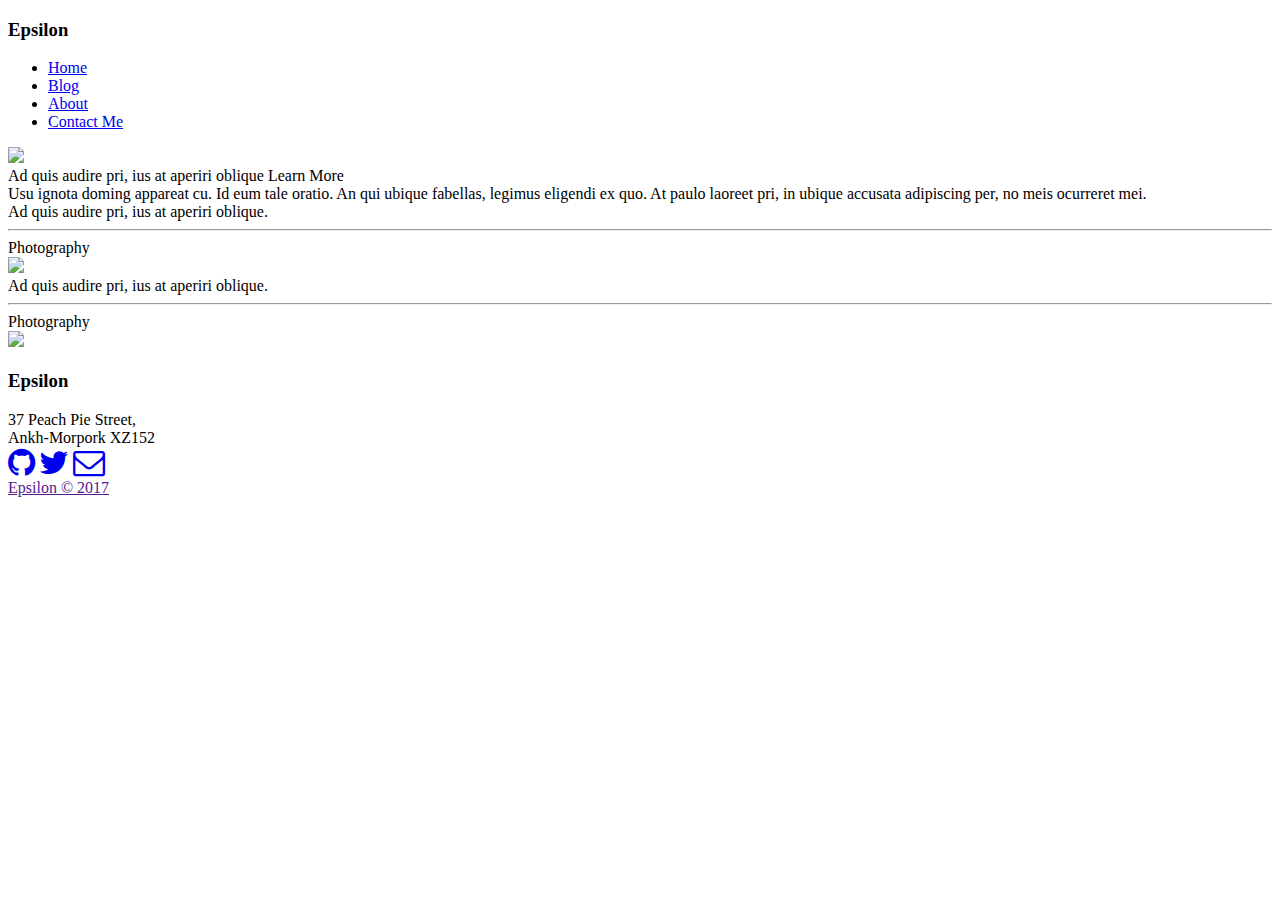
==== docs/index.html @ 87617954 "folder reorder" ====
<!DOCTYPE html>

<html lang="en-US">

<head>
	<meta charset="UTF-8">
	<meta name="viewport" content="width=device-width, initial-scale=1">
	<title>
		Epsilon	</title>
	<link href="https://fonts.googleapis.com/css?family=Roboto+Slab:300,400|Roboto:300,400|Slabo+27px" rel="stylesheet">
	<link rel="stylesheet" href="https://maxcdn.bootstrapcdn.com/font-awesome/4.7.0/css/font-awesome.min.css">
	<link rel="stylesheet" href="http://sgouws.github.io/eplison/wp-content/themes/Omicron/style.css?1496396446" type="text/css" media="screen, projection" />
	<script>
		var ypos, image;

		function parallax() {
			ypos = window.pageYOffset;
			image = document.getElementById('main-image');
			image.style.top = ypos * .4 + 'px';
		}
		window.addEventListener('scroll', parallax);

	</script>
	<link rel='dns-prefetch' href='//s.w.org' />
		<script type="text/javascript">
			window._wpemojiSettings = {"baseUrl":"https:\/\/s.w.org\/images\/core\/emoji\/2.2.1\/72x72\/","ext":".png","svgUrl":"https:\/\/s.w.org\/images\/core\/emoji\/2.2.1\/svg\/","svgExt":".svg","source":{"concatemoji":"http:\/\/sgouws.github.io\/eplison\/wp-includes\/js\/wp-emoji-release.min.js?ver=4.7.5"}};
			!function(a,b,c){function d(a){var b,c,d,e,f=String.fromCharCode;if(!k||!k.fillText)return!1;switch(k.clearRect(0,0,j.width,j.height),k.textBaseline="top",k.font="600 32px Arial",a){case"flag":return k.fillText(f(55356,56826,55356,56819),0,0),!(j.toDataURL().length<3e3)&&(k.clearRect(0,0,j.width,j.height),k.fillText(f(55356,57331,65039,8205,55356,57096),0,0),b=j.toDataURL(),k.clearRect(0,0,j.width,j.height),k.fillText(f(55356,57331,55356,57096),0,0),c=j.toDataURL(),b!==c);case"emoji4":return k.fillText(f(55357,56425,55356,57341,8205,55357,56507),0,0),d=j.toDataURL(),k.clearRect(0,0,j.width,j.height),k.fillText(f(55357,56425,55356,57341,55357,56507),0,0),e=j.toDataURL(),d!==e}return!1}function e(a){var c=b.createElement("script");c.src=a,c.defer=c.type="text/javascript",b.getElementsByTagName("head")[0].appendChild(c)}var f,g,h,i,j=b.createElement("canvas"),k=j.getContext&&j.getContext("2d");for(i=Array("flag","emoji4"),c.supports={everything:!0,everythingExceptFlag:!0},h=0;h<i.length;h++)c.supports[i[h]]=d(i[h]),c.supports.everything=c.supports.everything&&c.supports[i[h]],"flag"!==i[h]&&(c.supports.everythingExceptFlag=c.supports.everythingExceptFlag&&c.supports[i[h]]);c.supports.everythingExceptFlag=c.supports.everythingExceptFlag&&!c.supports.flag,c.DOMReady=!1,c.readyCallback=function(){c.DOMReady=!0},c.supports.everything||(g=function(){c.readyCallback()},b.addEventListener?(b.addEventListener("DOMContentLoaded",g,!1),a.addEventListener("load",g,!1)):(a.attachEvent("onload",g),b.attachEvent("onreadystatechange",function(){"complete"===b.readyState&&c.readyCallback()})),f=c.source||{},f.concatemoji?e(f.concatemoji):f.wpemoji&&f.twemoji&&(e(f.twemoji),e(f.wpemoji)))}(window,document,window._wpemojiSettings);
		</script>
		<style type="text/css">
img.wp-smiley,
img.emoji {
	display: inline !important;
	border: none !important;
	box-shadow: none !important;
	height: 1em !important;
	width: 1em !important;
	margin: 0 .07em !important;
	vertical-align: -0.1em !important;
	background: none !important;
	padding: 0 !important;
}
</style>
<link rel='https://api.w.org/' href='http://sgouws.github.io/eplison/wp-json/' />
<link rel="EditURI" type="application/rsd+xml" title="RSD" href="http://sgouws.github.io/eplison/xmlrpc.php?rsd" />
<link rel="wlwmanifest" type="application/wlwmanifest+xml" href="http://sgouws.github.io/eplison/wp-includes/wlwmanifest.xml" /> 
<meta name="generator" content="WordPress 4.7.5" />
<link rel="canonical" href="http://sgouws.github.io/eplison/" />
<link rel='shortlink' href='http://sgouws.github.io/eplison/' />
<link rel="alternate" type="application/json+oembed" href="http://sgouws.github.io/eplison/wp-json/oembed/1.0/embed?url=http%3A%2F%2Fsgouws.github.io%2Feplison%2F" />
<link rel="alternate" type="text/xml+oembed" href="http://sgouws.github.io/eplison/wp-json/oembed/1.0/embed?url=http%3A%2F%2Fsgouws.github.io%2Feplison%2F&#038;format=xml" />
</head>

<body class="home page-template-default page page-id-6">

	<div class="site-menu">
		<header class="site_header">
			<h3 class="site-name">
				Epsilon			</h3>
			<nav class="site-navigation">
				<div class="site-nav-left">
										<div class="menu-primary-left-container"><ul id="menu-primary-left" class="menu"><li id="menu-item-20" class="menu-item menu-item-type-custom menu-item-object-custom current-menu-item current_page_item menu-item-home menu-item-20"><a href="http://sgouws.github.io/eplison/">Home</a></li>
<li id="menu-item-22" class="menu-item menu-item-type-post_type menu-item-object-page menu-item-22"><a href="http://sgouws.github.io/eplison/blog/">Blog</a></li>
<li id="menu-item-27" class="menu-item menu-item-type-post_type menu-item-object-page menu-item-27"><a href="http://sgouws.github.io/eplison/about/">About</a></li>
<li id="menu-item-28" class="menu-item menu-item-type-post_type menu-item-object-page menu-item-28"><a href="http://sgouws.github.io/eplison/contact-us/">Contact Me</a></li>
</ul></div>				</div>
			</nav>
		</header>
	</div>
<div id="main-image" class="banner-img"></div>
<div class="container">
	<div class="lettering-logo"><img src="http://sgouws.github.io/eplison/wp-content/uploads/2017/06/Untitled-6-2.png"></div>
</div>
<div class="content">
	<div class="container">
		<div class="learn-more-section clearfix">
			<span class="learn-more-text">Ad quis audire pri, ius at aperiri oblique</span>
			<span class="learn-more-button">Learn More</span></div>
		<div class="header-text-section">
			Usu ignota doming appareat cu. Id eum tale oratio. An qui ubique fabellas, legimus eligendi ex quo. At paulo laoreet pri, in ubique accusata adipiscing per, no meis ocurreret mei.
		</div>

		<div class="image-section">
			<div class="image-overlay">
				<div class="image-overlay-heading">
					Ad quis audire pri, ius at aperiri oblique.</div>
				<hr/>
				<div class="image-overlay-subtext">
					Photography</div>
			</div>
			<img src="http://sgouws.github.io/eplison/wp-content/uploads/2017/06/man-old-bike-nature-50546.jpeg">
			<div class="image-overlay">
				<div class="image-overlay-heading">
					Ad quis audire pri, ius at aperiri oblique.</div>
				<hr/>
				<div class="image-overlay-subtext">
					Photography</div>
			</div>
			<div class="image-section"><img src="http://sgouws.github.io/eplison/wp-content/uploads/2017/06/pexels-photo-407403.jpeg"></div>
		</div>
	</div>
</div>
<footer class="site-footer">
	<div class="container">
		<div class="footer-logo">
			<h3 class="site-name">
				Epsilon			</h3>
		</div>
		<div class="footer-text">
			37 Peach Pie Street,<br/> Ankh-Morpork XZ152</div>
		<div class="footer-social">
			<a href="https://github.com/sgouws"><i class="fa fa-github fa-2x" aria-hidden="true"></i></a>
			<a href="https://twitter.com/Stephen_jg"><i class="fa fa-twitter fa-2x" aria-hidden="true"></i></a>
			<a href="mailto:queries@sgouws.com"><i class="fa fa-envelope-o fa-2x" aria-hidden="true"></i></a>
			<a href="">
		</div>
	</div>
</footer>

<span class="site-copyright">
		Epsilon &copy
		2017	</span>

<script type='text/javascript' src='http://sgouws.github.io/eplison/wp-includes/js/wp-embed.min.js?ver=4.7.5'></script>
<script src="http://sgouws.github.io/eplison/para.js"></script>
</body>

</html>
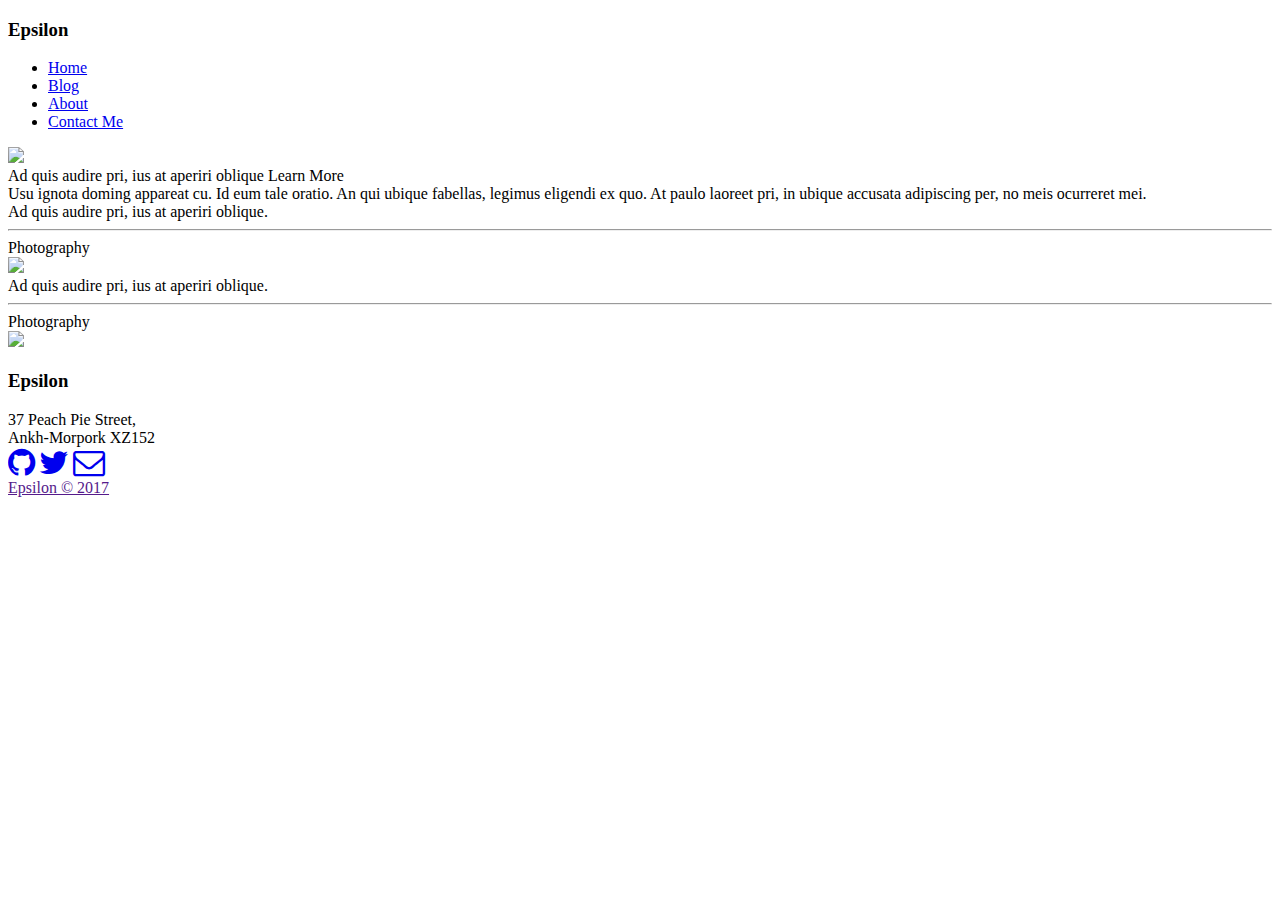
==== commit 496f6cb6: "Added secure(https) links to all static files" ====
--- a/docs/index.html
+++ b/docs/index.html
@@ -9,7 +9,7 @@
 		Epsilon	</title>
 	<link href="https://fonts.googleapis.com/css?family=Roboto+Slab:300,400|Roboto:300,400|Slabo+27px" rel="stylesheet">
 	<link rel="stylesheet" href="https://maxcdn.bootstrapcdn.com/font-awesome/4.7.0/css/font-awesome.min.css">
-	<link rel="stylesheet" href="http://sgouws.github.io/eplison/wp-content/themes/Omicron/style.css?1496396446" type="text/css" media="screen, projection" />
+	<link rel="stylesheet" href="https://sgouws.github.io/eplison/wp-content/themes/Omicron/style.css?1496396446" type="text/css" media="screen, projection" />
 	<script>
 		var ypos, image;
 
@@ -23,7 +23,7 @@
 	</script>
 	<link rel='dns-prefetch' href='//s.w.org' />
 		<script type="text/javascript">
-			window._wpemojiSettings = {"baseUrl":"https:\/\/s.w.org\/images\/core\/emoji\/2.2.1\/72x72\/","ext":".png","svgUrl":"https:\/\/s.w.org\/images\/core\/emoji\/2.2.1\/svg\/","svgExt":".svg","source":{"concatemoji":"http:\/\/sgouws.github.io\/eplison\/wp-includes\/js\/wp-emoji-release.min.js?ver=4.7.5"}};
+			window._wpemojiSettings = {"baseUrl":"https:\/\/s.w.org\/images\/core\/emoji\/2.2.1\/72x72\/","ext":".png","svgUrl":"https:\/\/s.w.org\/images\/core\/emoji\/2.2.1\/svg\/","svgExt":".svg","source":{"concatemoji":"https:\/\/sgouws.github.io\/eplison\/wp-includes\/js\/wp-emoji-release.min.js?ver=4.7.5"}};
 			!function(a,b,c){function d(a){var b,c,d,e,f=String.fromCharCode;if(!k||!k.fillText)return!1;switch(k.clearRect(0,0,j.width,j.height),k.textBaseline="top",k.font="600 32px Arial",a){case"flag":return k.fillText(f(55356,56826,55356,56819),0,0),!(j.toDataURL().length<3e3)&&(k.clearRect(0,0,j.width,j.height),k.fillText(f(55356,57331,65039,8205,55356,57096),0,0),b=j.toDataURL(),k.clearRect(0,0,j.width,j.height),k.fillText(f(55356,57331,55356,57096),0,0),c=j.toDataURL(),b!==c);case"emoji4":return k.fillText(f(55357,56425,55356,57341,8205,55357,56507),0,0),d=j.toDataURL(),k.clearRect(0,0,j.width,j.height),k.fillText(f(55357,56425,55356,57341,55357,56507),0,0),e=j.toDataURL(),d!==e}return!1}function e(a){var c=b.createElement("script");c.src=a,c.defer=c.type="text/javascript",b.getElementsByTagName("head")[0].appendChild(c)}var f,g,h,i,j=b.createElement("canvas"),k=j.getContext&&j.getContext("2d");for(i=Array("flag","emoji4"),c.supports={everything:!0,everythingExceptFlag:!0},h=0;h<i.length;h++)c.supports[i[h]]=d(i[h]),c.supports.everything=c.supports.everything&&c.supports[i[h]],"flag"!==i[h]&&(c.supports.everythingExceptFlag=c.supports.everythingExceptFlag&&c.supports[i[h]]);c.supports.everythingExceptFlag=c.supports.everythingExceptFlag&&!c.supports.flag,c.DOMReady=!1,c.readyCallback=function(){c.DOMReady=!0},c.supports.everything||(g=function(){c.readyCallback()},b.addEventListener?(b.addEventListener("DOMContentLoaded",g,!1),a.addEventListener("load",g,!1)):(a.attachEvent("onload",g),b.attachEvent("onreadystatechange",function(){"complete"===b.readyState&&c.readyCallback()})),f=c.source||{},f.concatemoji?e(f.concatemoji):f.wpemoji&&f.twemoji&&(e(f.twemoji),e(f.wpemoji)))}(window,document,window._wpemojiSettings);
 		</script>
 		<style type="text/css">
@@ -40,14 +40,14 @@
 	padding: 0 !important;
 }
 </style>
-<link rel='https://api.w.org/' href='http://sgouws.github.io/eplison/wp-json/' />
-<link rel="EditURI" type="application/rsd+xml" title="RSD" href="http://sgouws.github.io/eplison/xmlrpc.php?rsd" />
-<link rel="wlwmanifest" type="application/wlwmanifest+xml" href="http://sgouws.github.io/eplison/wp-includes/wlwmanifest.xml" /> 
+<link rel='https://api.w.org/' href='https://sgouws.github.io/eplison/wp-json/' />
+<link rel="EditURI" type="application/rsd+xml" title="RSD" href="https://sgouws.github.io/eplison/xmlrpc.php?rsd" />
+<link rel="wlwmanifest" type="application/wlwmanifest+xml" href="https://sgouws.github.io/eplison/wp-includes/wlwmanifest.xml" /> 
 <meta name="generator" content="WordPress 4.7.5" />
-<link rel="canonical" href="http://sgouws.github.io/eplison/" />
-<link rel='shortlink' href='http://sgouws.github.io/eplison/' />
-<link rel="alternate" type="application/json+oembed" href="http://sgouws.github.io/eplison/wp-json/oembed/1.0/embed?url=http%3A%2F%2Fsgouws.github.io%2Feplison%2F" />
-<link rel="alternate" type="text/xml+oembed" href="http://sgouws.github.io/eplison/wp-json/oembed/1.0/embed?url=http%3A%2F%2Fsgouws.github.io%2Feplison%2F&#038;format=xml" />
+<link rel="canonical" href="https://sgouws.github.io/eplison/" />
+<link rel='shortlink' href='https://sgouws.github.io/eplison/' />
+<link rel="alternate" type="application/json+oembed" href="https://sgouws.github.io/eplison/wp-json/oembed/1.0/embed?url=https%3A%2F%2Fsgouws.github.io%2Feplison%2F" />
+<link rel="alternate" type="text/xml+oembed" href="https://sgouws.github.io/eplison/wp-json/oembed/1.0/embed?url=https%3A%2F%2Fsgouws.github.io%2Feplison%2F&#038;format=xml" />
 </head>
 
 <body class="home page-template-default page page-id-6">
@@ -58,17 +58,17 @@
 				Epsilon			</h3>
 			<nav class="site-navigation">
 				<div class="site-nav-left">
-										<div class="menu-primary-left-container"><ul id="menu-primary-left" class="menu"><li id="menu-item-20" class="menu-item menu-item-type-custom menu-item-object-custom current-menu-item current_page_item menu-item-home menu-item-20"><a href="http://sgouws.github.io/eplison/">Home</a></li>
-<li id="menu-item-22" class="menu-item menu-item-type-post_type menu-item-object-page menu-item-22"><a href="http://sgouws.github.io/eplison/blog/">Blog</a></li>
-<li id="menu-item-27" class="menu-item menu-item-type-post_type menu-item-object-page menu-item-27"><a href="http://sgouws.github.io/eplison/about/">About</a></li>
-<li id="menu-item-28" class="menu-item menu-item-type-post_type menu-item-object-page menu-item-28"><a href="http://sgouws.github.io/eplison/contact-us/">Contact Me</a></li>
+										<div class="menu-primary-left-container"><ul id="menu-primary-left" class="menu"><li id="menu-item-20" class="menu-item menu-item-type-custom menu-item-object-custom current-menu-item current_page_item menu-item-home menu-item-20"><a href="https://sgouws.github.io/eplison/">Home</a></li>
+<li id="menu-item-22" class="menu-item menu-item-type-post_type menu-item-object-page menu-item-22"><a href="https://sgouws.github.io/eplison/blog/">Blog</a></li>
+<li id="menu-item-27" class="menu-item menu-item-type-post_type menu-item-object-page menu-item-27"><a href="https://sgouws.github.io/eplison/about/">About</a></li>
+<li id="menu-item-28" class="menu-item menu-item-type-post_type menu-item-object-page menu-item-28"><a href="https://sgouws.github.io/eplison/contact-us/">Contact Me</a></li>
 </ul></div>				</div>
 			</nav>
 		</header>
 	</div>
 <div id="main-image" class="banner-img"></div>
 <div class="container">
-	<div class="lettering-logo"><img src="http://sgouws.github.io/eplison/wp-content/uploads/2017/06/Untitled-6-2.png"></div>
+	<div class="lettering-logo"><img src="https://sgouws.github.io/eplison/wp-content/uploads/2017/06/Untitled-6-2.png"></div>
 </div>
 <div class="content">
 	<div class="container">
@@ -87,7 +87,7 @@
 				<div class="image-overlay-subtext">
 					Photography</div>
 			</div>
-			<img src="http://sgouws.github.io/eplison/wp-content/uploads/2017/06/man-old-bike-nature-50546.jpeg">
+			<img src="https://sgouws.github.io/eplison/wp-content/uploads/2017/06/man-old-bike-nature-50546.jpeg">
 			<div class="image-overlay">
 				<div class="image-overlay-heading">
 					Ad quis audire pri, ius at aperiri oblique.</div>
@@ -95,7 +95,7 @@
 				<div class="image-overlay-subtext">
 					Photography</div>
 			</div>
-			<div class="image-section"><img src="http://sgouws.github.io/eplison/wp-content/uploads/2017/06/pexels-photo-407403.jpeg"></div>
+			<div class="image-section"><img src="https://sgouws.github.io/eplison/wp-content/uploads/2017/06/pexels-photo-407403.jpeg"></div>
 		</div>
 	</div>
 </div>
@@ -120,8 +120,8 @@
 		Epsilon &copy
 		2017	</span>
 
-<script type='text/javascript' src='http://sgouws.github.io/eplison/wp-includes/js/wp-embed.min.js?ver=4.7.5'></script>
-<script src="http://sgouws.github.io/eplison/para.js"></script>
+<script type='text/javascript' src='https://sgouws.github.io/eplison/wp-includes/js/wp-embed.min.js?ver=4.7.5'></script>
+<script src="https://sgouws.github.io/eplison/para.js"></script>
 </body>
 
 </html>
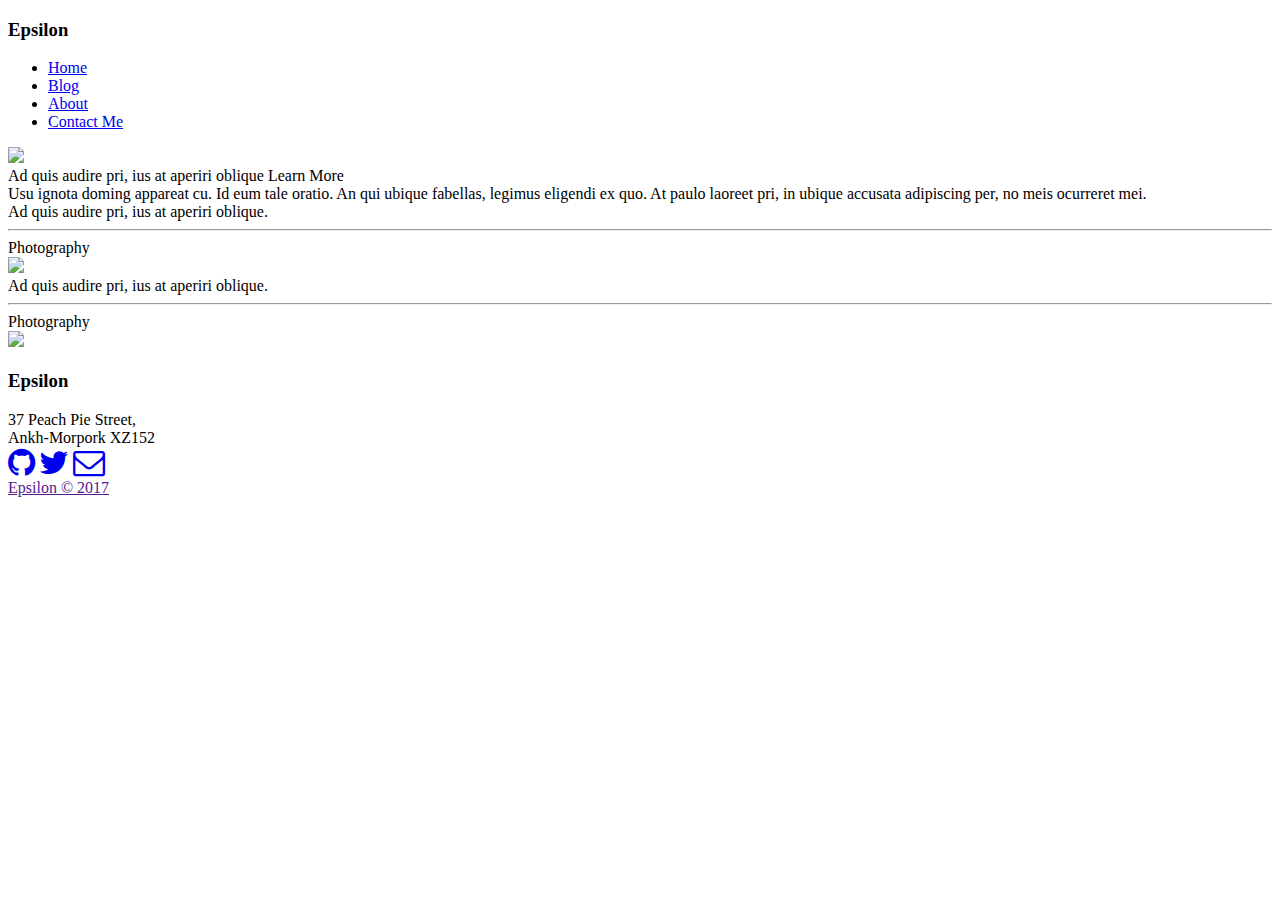
==== commit 64e58628: "Added Perma Https for links" ====
--- a/docs/index.html
+++ b/docs/index.html
@@ -9,7 +9,7 @@
 		Epsilon	</title>
 	<link href="https://fonts.googleapis.com/css?family=Roboto+Slab:300,400|Roboto:300,400|Slabo+27px" rel="stylesheet">
 	<link rel="stylesheet" href="https://maxcdn.bootstrapcdn.com/font-awesome/4.7.0/css/font-awesome.min.css">
-	<link rel="stylesheet" href="https://sgouws.github.io/eplison/wp-content/themes/Omicron/style.css?1496396446" type="text/css" media="screen, projection" />
+	<link rel="stylesheet" href="https://sgouws.github.io/epsilon/wp-content/themes/Omicron/style.css?1496396446" type="text/css" media="screen, projection" />
 	<script>
 		var ypos, image;
 
@@ -23,7 +23,7 @@
 	</script>
 	<link rel='dns-prefetch' href='//s.w.org' />
 		<script type="text/javascript">
-			window._wpemojiSettings = {"baseUrl":"https:\/\/s.w.org\/images\/core\/emoji\/2.2.1\/72x72\/","ext":".png","svgUrl":"https:\/\/s.w.org\/images\/core\/emoji\/2.2.1\/svg\/","svgExt":".svg","source":{"concatemoji":"https:\/\/sgouws.github.io\/eplison\/wp-includes\/js\/wp-emoji-release.min.js?ver=4.7.5"}};
+			window._wpemojiSettings = {"baseUrl":"https:\/\/s.w.org\/images\/core\/emoji\/2.2.1\/72x72\/","ext":".png","svgUrl":"https:\/\/s.w.org\/images\/core\/emoji\/2.2.1\/svg\/","svgExt":".svg","source":{"concatemoji":"https:\/\/sgouws.github.io\/epsilon\/wp-includes\/js\/wp-emoji-release.min.js?ver=4.7.5"}};
 			!function(a,b,c){function d(a){var b,c,d,e,f=String.fromCharCode;if(!k||!k.fillText)return!1;switch(k.clearRect(0,0,j.width,j.height),k.textBaseline="top",k.font="600 32px Arial",a){case"flag":return k.fillText(f(55356,56826,55356,56819),0,0),!(j.toDataURL().length<3e3)&&(k.clearRect(0,0,j.width,j.height),k.fillText(f(55356,57331,65039,8205,55356,57096),0,0),b=j.toDataURL(),k.clearRect(0,0,j.width,j.height),k.fillText(f(55356,57331,55356,57096),0,0),c=j.toDataURL(),b!==c);case"emoji4":return k.fillText(f(55357,56425,55356,57341,8205,55357,56507),0,0),d=j.toDataURL(),k.clearRect(0,0,j.width,j.height),k.fillText(f(55357,56425,55356,57341,55357,56507),0,0),e=j.toDataURL(),d!==e}return!1}function e(a){var c=b.createElement("script");c.src=a,c.defer=c.type="text/javascript",b.getElementsByTagName("head")[0].appendChild(c)}var f,g,h,i,j=b.createElement("canvas"),k=j.getContext&&j.getContext("2d");for(i=Array("flag","emoji4"),c.supports={everything:!0,everythingExceptFlag:!0},h=0;h<i.length;h++)c.supports[i[h]]=d(i[h]),c.supports.everything=c.supports.everything&&c.supports[i[h]],"flag"!==i[h]&&(c.supports.everythingExceptFlag=c.supports.everythingExceptFlag&&c.supports[i[h]]);c.supports.everythingExceptFlag=c.supports.everythingExceptFlag&&!c.supports.flag,c.DOMReady=!1,c.readyCallback=function(){c.DOMReady=!0},c.supports.everything||(g=function(){c.readyCallback()},b.addEventListener?(b.addEventListener("DOMContentLoaded",g,!1),a.addEventListener("load",g,!1)):(a.attachEvent("onload",g),b.attachEvent("onreadystatechange",function(){"complete"===b.readyState&&c.readyCallback()})),f=c.source||{},f.concatemoji?e(f.concatemoji):f.wpemoji&&f.twemoji&&(e(f.twemoji),e(f.wpemoji)))}(window,document,window._wpemojiSettings);
 		</script>
 		<style type="text/css">
@@ -40,14 +40,14 @@
 	padding: 0 !important;
 }
 </style>
-<link rel='https://api.w.org/' href='https://sgouws.github.io/eplison/wp-json/' />
-<link rel="EditURI" type="application/rsd+xml" title="RSD" href="https://sgouws.github.io/eplison/xmlrpc.php?rsd" />
-<link rel="wlwmanifest" type="application/wlwmanifest+xml" href="https://sgouws.github.io/eplison/wp-includes/wlwmanifest.xml" /> 
+<link rel='https://api.w.org/' href='https://sgouws.github.io/epsilon/wp-json/' />
+<link rel="EditURI" type="application/rsd+xml" title="RSD" href="https://sgouws.github.io/epsilon/xmlrpc.php?rsd" />
+<link rel="wlwmanifest" type="application/wlwmanifest+xml" href="https://sgouws.github.io/epsilon/wp-includes/wlwmanifest.xml" /> 
 <meta name="generator" content="WordPress 4.7.5" />
-<link rel="canonical" href="https://sgouws.github.io/eplison/" />
-<link rel='shortlink' href='https://sgouws.github.io/eplison/' />
-<link rel="alternate" type="application/json+oembed" href="https://sgouws.github.io/eplison/wp-json/oembed/1.0/embed?url=https%3A%2F%2Fsgouws.github.io%2Feplison%2F" />
-<link rel="alternate" type="text/xml+oembed" href="https://sgouws.github.io/eplison/wp-json/oembed/1.0/embed?url=https%3A%2F%2Fsgouws.github.io%2Feplison%2F&#038;format=xml" />
+<link rel="canonical" href="https://sgouws.github.io/epsilon/" />
+<link rel='shortlink' href='https://sgouws.github.io/epsilon/' />
+<link rel="alternate" type="application/json+oembed" href="https://sgouws.github.io/epsilon/wp-json/oembed/1.0/embed?url=https%3A%2F%2Fsgouws.github.io%2Fepsilon%2F" />
+<link rel="alternate" type="text/xml+oembed" href="https://sgouws.github.io/epsilon/wp-json/oembed/1.0/embed?url=https%3A%2F%2Fsgouws.github.io%2Fepsilon%2F&#038;format=xml" />
 </head>
 
 <body class="home page-template-default page page-id-6">
@@ -58,17 +58,17 @@
 				Epsilon			</h3>
 			<nav class="site-navigation">
 				<div class="site-nav-left">
-										<div class="menu-primary-left-container"><ul id="menu-primary-left" class="menu"><li id="menu-item-20" class="menu-item menu-item-type-custom menu-item-object-custom current-menu-item current_page_item menu-item-home menu-item-20"><a href="https://sgouws.github.io/eplison/">Home</a></li>
-<li id="menu-item-22" class="menu-item menu-item-type-post_type menu-item-object-page menu-item-22"><a href="https://sgouws.github.io/eplison/blog/">Blog</a></li>
-<li id="menu-item-27" class="menu-item menu-item-type-post_type menu-item-object-page menu-item-27"><a href="https://sgouws.github.io/eplison/about/">About</a></li>
-<li id="menu-item-28" class="menu-item menu-item-type-post_type menu-item-object-page menu-item-28"><a href="https://sgouws.github.io/eplison/contact-us/">Contact Me</a></li>
+										<div class="menu-primary-left-container"><ul id="menu-primary-left" class="menu"><li id="menu-item-20" class="menu-item menu-item-type-custom menu-item-object-custom current-menu-item current_page_item menu-item-home menu-item-20"><a href="https://sgouws.github.io/epsilon/">Home</a></li>
+<li id="menu-item-22" class="menu-item menu-item-type-post_type menu-item-object-page menu-item-22"><a href="https://sgouws.github.io/epsilon/blog/">Blog</a></li>
+<li id="menu-item-27" class="menu-item menu-item-type-post_type menu-item-object-page menu-item-27"><a href="https://sgouws.github.io/epsilon/about/">About</a></li>
+<li id="menu-item-28" class="menu-item menu-item-type-post_type menu-item-object-page menu-item-28"><a href="https://sgouws.github.io/epsilon/contact-us/">Contact Me</a></li>
 </ul></div>				</div>
 			</nav>
 		</header>
 	</div>
 <div id="main-image" class="banner-img"></div>
 <div class="container">
-	<div class="lettering-logo"><img src="https://sgouws.github.io/eplison/wp-content/uploads/2017/06/Untitled-6-2.png"></div>
+	<div class="lettering-logo"><img src="https://sgouws.github.io/epsilon/wp-content/uploads/2017/06/Untitled-6-2.png"></div>
 </div>
 <div class="content">
 	<div class="container">
@@ -87,7 +87,7 @@
 				<div class="image-overlay-subtext">
 					Photography</div>
 			</div>
-			<img src="https://sgouws.github.io/eplison/wp-content/uploads/2017/06/man-old-bike-nature-50546.jpeg">
+			<img src="https://sgouws.github.io/epsilon/wp-content/uploads/2017/06/man-old-bike-nature-50546.jpeg">
 			<div class="image-overlay">
 				<div class="image-overlay-heading">
 					Ad quis audire pri, ius at aperiri oblique.</div>
@@ -95,7 +95,7 @@
 				<div class="image-overlay-subtext">
 					Photography</div>
 			</div>
-			<div class="image-section"><img src="https://sgouws.github.io/eplison/wp-content/uploads/2017/06/pexels-photo-407403.jpeg"></div>
+			<div class="image-section"><img src="https://sgouws.github.io/epsilon/wp-content/uploads/2017/06/pexels-photo-407403.jpeg"></div>
 		</div>
 	</div>
 </div>
@@ -120,8 +120,8 @@
 		Epsilon &copy
 		2017	</span>
 
-<script type='text/javascript' src='https://sgouws.github.io/eplison/wp-includes/js/wp-embed.min.js?ver=4.7.5'></script>
-<script src="https://sgouws.github.io/eplison/para.js"></script>
+<script type='text/javascript' src='https://sgouws.github.io/epsilon/wp-includes/js/wp-embed.min.js?ver=4.7.5'></script>
+<script src="https://sgouws.github.io/epsilon/para.js"></script>
 </body>
 
 </html>
